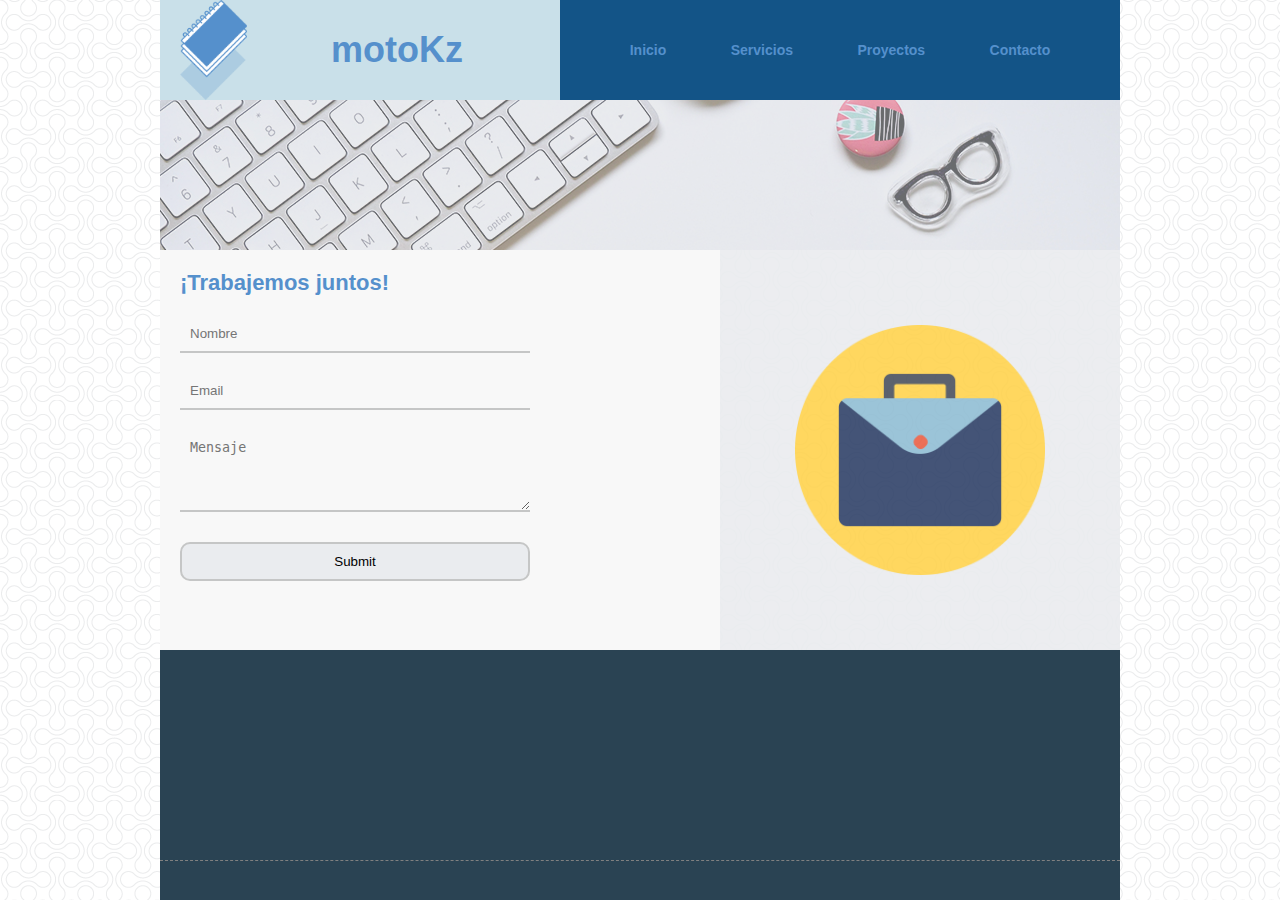
==== contacto.html @ 006784b7 "contacto" ====
<!DOCTYPE html>
<html lang="en">
<head>
    <meta charset="UTF-8">
    <title>Proyecto Integrador Módulo 1</title>
    <link rel="stylesheet" href="estilos.css">
</head>
<body>
    <header>
        <div id="logo">
            <div id="imglogo"></div>
            <div id="txtlogo">
                <h1>motoKz</h1>
            </div>
            <!-- <img src="imagenes/logo.png" alt="logo">
            <h1>motoKz</h1> -->
        </div>
        <nav>
            <ul>
                <li><a href="index.html">Inicio</a></li>
                <li><a href="#">Servicios</a></li>
                <li><a href="#">Proyectos</a></li>
                <li><a href="contacto.html">Contacto</a></li>
            </ul>
        </nav>
    </header>

    <div id="banner">
        <img src="imagenes/banner2.jpg" alt="">
    </div>

    <div id="grupo1">
        <article id="txt_contacto">
            <h2>¡Trabajemos juntos!</h2>
            <form>
                <input type="text" placeholder="Nombre" required>
                <input type="email" placeholder="Email" required>
                <textarea placeholder="Mensaje" rows="4" required></textarea>
                <input type="submit">
            </form>    
        </article>
        <article id="img_contacto"></article>
    </div>
    <footer>
        <div id="copyright"></div>
    </footer>
</body>
</html>
---- estilos.css ----
* {
    margin: 0;
    padding: 0;
    box-sizing: border-box;
}

body {
    font-family: Verdana,  Tahoma, sans-serif;
    background-image: url(imagenes/pattern2.png);
}

header {
    width: 960px;
    height: 100px;
    background-color: gray;
    margin-left: auto;
    margin-right: auto;
}

#logo {
    width: 400px;
    height: 100px;
    background-color: #c9e0e9;
    float: left;
}

#imglogo {
    width: 67px;
    height: 100px;
    margin-left: 20px;
    background-image: url(imagenes/logo.png);
    background-size: cover;
    /* border: 1px solid green; */
    float: left;
}

#txtlogo {
    width: 300px;
    height: 100px;
    /* border: 1px solid red; */
    float: left;
}

#txtlogo {
    font-size: 18px;
    margin: 0;
    color: #5590CC;
    display: inline-block;
    text-align: center;
    line-height: 100px;
}

nav {
    width: 560px;
    height: 100px;
    background-color: #135487;
    float: left;
}

nav ul {
    list-style-type: none;
    text-align: center;
}

nav ul li {
    display: inline;
}

nav ul li a {
    display: inline-block;
    line-height: 100px;
    font-weight: bold;
    color: #5590CC;
    text-decoration: none;
    padding: 0 30px;
    font-size: 14px;
    border-radius: 20px;
}

nav ul li a:hover {
    background-color: #093456;
    color: #FFF;
}

#banner {
    width: 960px;
    height: 150px;
    background-color: #D5D8DD;
    margin-left: auto;
    margin-right: auto;
}

#banner img {
    opacity: 0.5;
}

#grupo1 {
    width: 960px;
    margin-left: auto;
    margin-right: auto;

}

#art1 {
    width: 550px;
    height: 300px;
    background-color: #F8F8F8;
    float: left;
}

#art2 {
    width: 410px;
    height: 300px;
    background-color: #EAECEF;
    float: left;
}

#grupo2 {
    clear: both;
    width: 960px;
    margin-left: auto;
    margin-right: auto;
}


#sec1 {
    width: 480px;
    height: 400px;
    background-color: #9CDADF;
    float: left;
}

#sec2 {
    width: 480px;
    height: 400px;
    background-color: #85B0D5;
    float: left;
}

#txt_contacto {
    width: 560px;
    height: 400px;
    background-color: #F8F8F8;
    float: left;
    padding: 20px;
}

#txt_contacto h2 {
    color: #5590CC;
    font-size: 22px;
    margin-bottom: 20px;
}

#txt_contacto input {
    padding: 10px;
    width: 350px;
    background-color:#F8F8F8;
    border: 0;
    border-bottom: 2px solid #C5C6C6;
    display: block;
    margin-bottom: 20px;
}

#txt_contacto textarea {
    padding: 10px;
    width: 350px;
    background-color:#F8F8F8;
    border: 0;
    border-bottom: 2px solid #C5C6C6;
    display: block;
    margin-bottom: 30px;
}

#txt_contacto input[type=submit] {
    border: 2px solid #C5C6C6;
    border-radius: 10px;
    background-color: #EAECEF;
}

#img_contacto {
    width: 400px;
    height: 400px;
    background-color: #EAECEF;
    background-image: url(imagenes/contacto.png);
    background-position: center;
    background-repeat: no-repeat;
    background-size: 250px;
    opacity: 0.9;
    float: left;
}



footer {
    width: 960px;
    height: 250px;
    background-color: #2A4353;
    margin-left: auto;
    margin-right: auto;
    position: relative;
    clear: both;
}

#copyright {
    width: 960px;
    height: 40px;
    border-top: 1px dashed gray;
    position: absolute;
    bottom: 0;
}
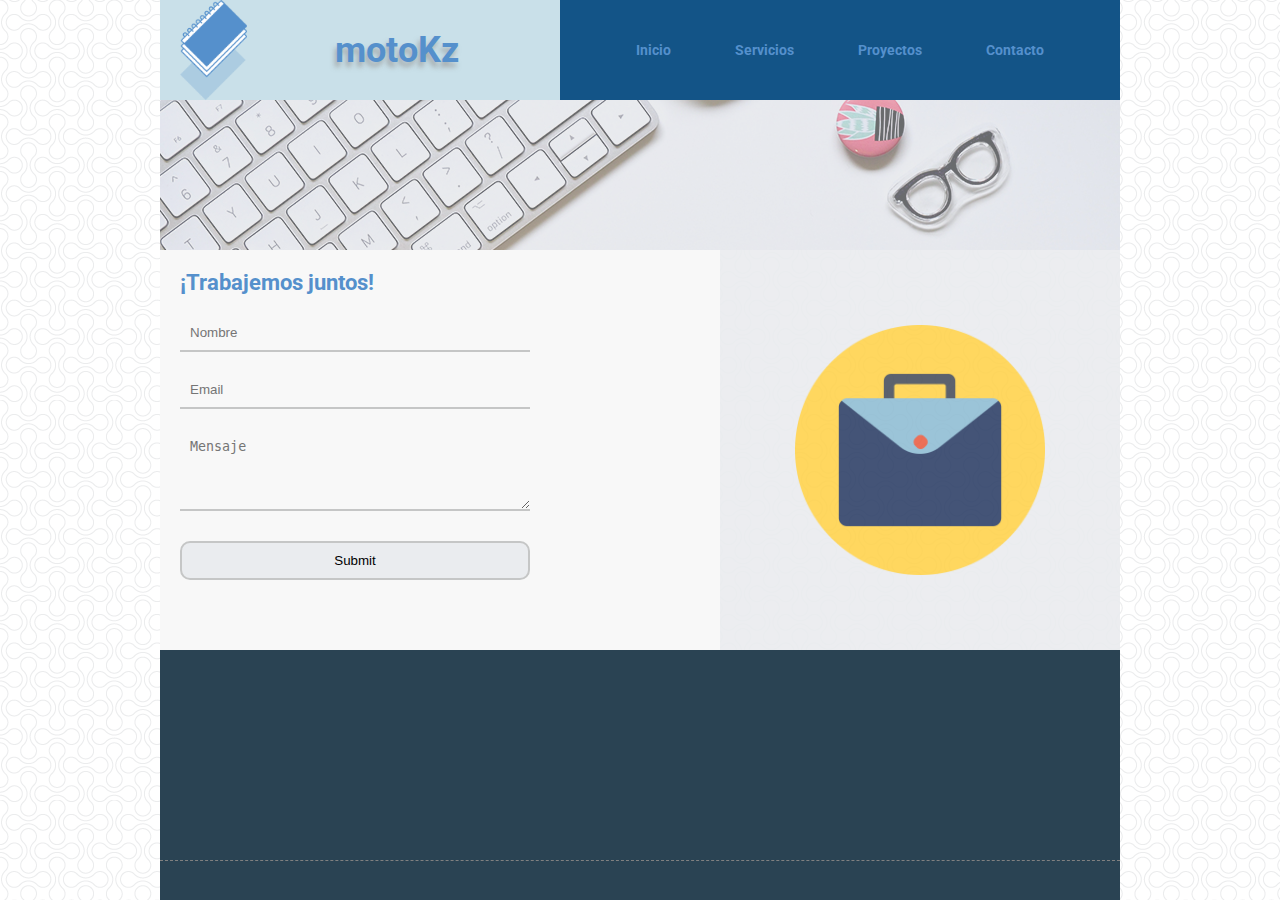
==== commit ae7eade7: "animación h2 y sección servicios" ====
--- a/contacto.html
+++ b/contacto.html
@@ -2,7 +2,7 @@
 <html lang="en">
 <head>
     <meta charset="UTF-8">
-    <title>Proyecto Integrador Módulo 1</title>
+    <title>Proyecto Integrador</title>
     <link rel="stylesheet" href="estilos.css">
 </head>
 <body>
@@ -18,8 +18,8 @@
         <nav>
             <ul>
                 <li><a href="index.html">Inicio</a></li>
-                <li><a href="#">Servicios</a></li>
-                <li><a href="#">Proyectos</a></li>
+                <li><a href="servicios.html">Servicios</a></li>
+                <li><a href="index.html#sec1">Proyectos</a></li>
                 <li><a href="contacto.html">Contacto</a></li>
             </ul>
         </nav>
@@ -31,7 +31,7 @@
 
     <div id="grupo1">
         <article id="txt_contacto">
-            <h2>¡Trabajemos juntos!</h2>
+            <h2 class="aparece_texto">¡Trabajemos juntos!</h2>
             <form>
                 <input type="text" placeholder="Nombre" required>
                 <input type="email" placeholder="Email" required>
--- a/estilos.css
+++ b/estilos.css
@@ -1,3 +1,16 @@
+@import url('https://fonts.googleapis.com/css2?family=Roboto:wght@400;700&display=swap');
+
+@-webkit-keyframes 'a_aparece_texto' {
+    from {
+        font-size: 0;
+    }
+
+    to {
+        font-size: 22px;
+    }
+}
+
+
 * {
     margin: 0;
     padding: 0;
@@ -5,7 +18,7 @@
 }
 
 body {
-    font-family: Verdana,  Tahoma, sans-serif;
+    font-family: 'Roboto', sans-serif;
     background-image: url(imagenes/pattern2.png);
 }
 
@@ -39,6 +52,7 @@
     height: 100px;
     /* border: 1px solid red; */
     float: left;
+    text-shadow: -2px 5px 5px rgba(150, 150, 150, 0.7);
 }
 
 #txtlogo {
@@ -126,8 +140,20 @@
 #sec1 {
     width: 480px;
     height: 400px;
-    background-color: #9CDADF;
-    float: left;
+    /* background-color: #9CDADF; */
+    background: -webkit-gradient(linear, 50% 50%, 50% 0%, from(#85B0D5), to(#9CDADF));
+    float: left;
+    padding: 20px;
+}
+
+#sec1 ul, #sec2 ul {
+    padding: 20px;
+}
+
+#sec1 ul li, #sec2 ul li {
+    padding-bottom: 15px;
+    color: #2A4353;
+    font-size: 14px;
 }
 
 #sec2 {
@@ -135,6 +161,7 @@
     height: 400px;
     background-color: #85B0D5;
     float: left;
+    padding: 20px;
 }
 
 #txt_contacto {
@@ -145,7 +172,27 @@
     padding: 20px;
 }
 
-#txt_contacto h2 {
+#txt_servicios {
+    width: 960px;
+    height: 400px;
+    background-color: #F8F8F8;
+    float: left;
+    padding: 20px;
+}
+
+#txt_servicios p {
+    padding: 10px;
+    text-align: justify;
+}
+
+
+.aparece_texto {
+    animation-name: a_aparece_texto;
+    animation-duration: 0.5s;
+    animation-iteration-count: initial;
+}
+
+h2 {
     color: #5590CC;
     font-size: 22px;
     margin-bottom: 20px;
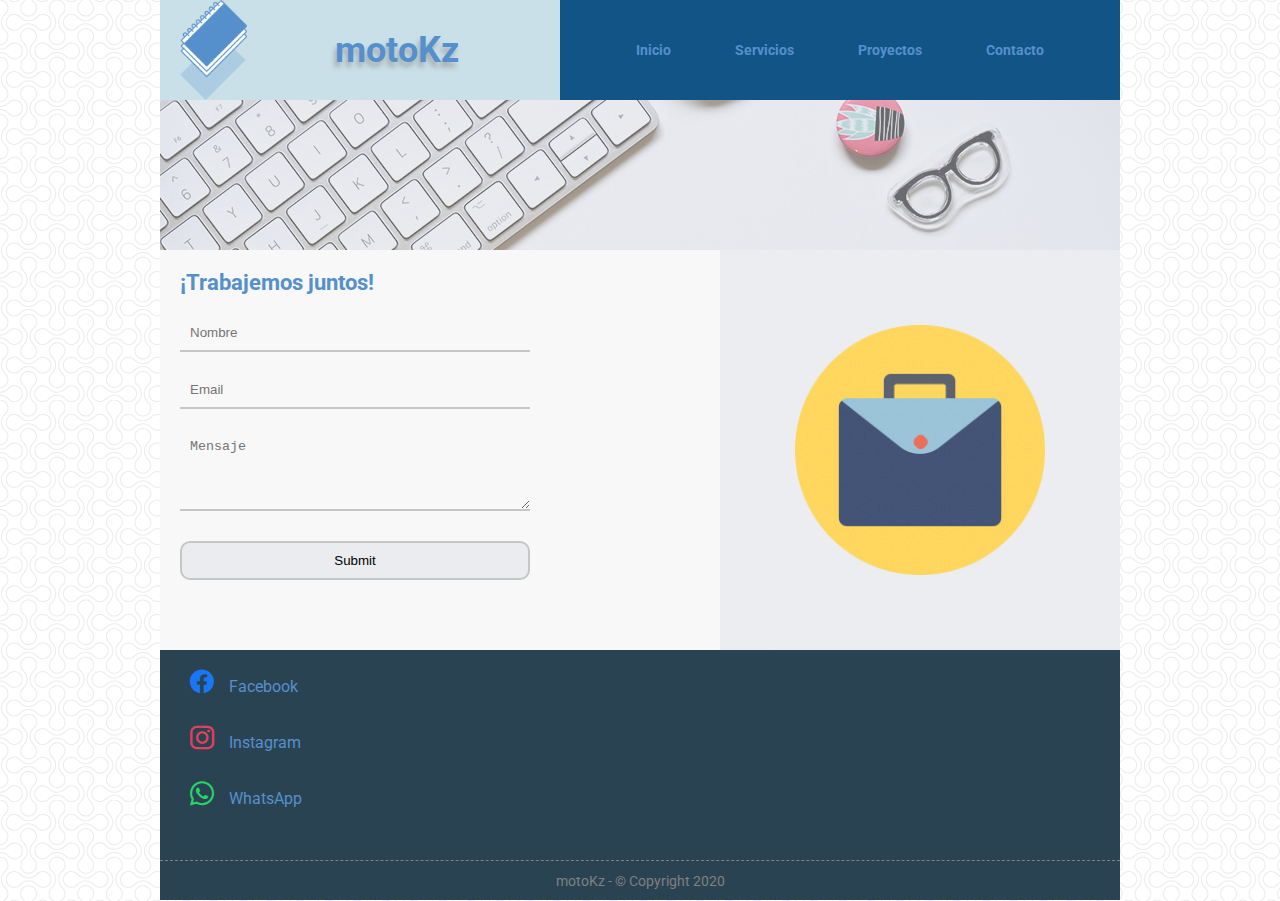
==== commit 324200af: "modificacion JS" ====
--- a/contacto.html
+++ b/contacto.html
@@ -4,6 +4,7 @@
     <meta charset="UTF-8">
     <title>Proyecto Integrador</title>
     <link rel="stylesheet" href="estilos.css">
+    <meta name="viewport" content="width=device-width, initial-scale=1">
 </head>
 <body>
     <header>
@@ -42,7 +43,14 @@
         <article id="img_contacto"></article>
     </div>
     <footer>
-        <div id="copyright"></div>
+        <ul>
+            <li><span class="icon-facebook"></span><a href="https://www.facebook.com" target="new">Facebook</a></li>
+            <li><span class="icon-instagram"></span><a href="https://www.instagram.com" target="new">Instagram</a></li>
+            <li><span class="icon-whatsapp"></span><a href=" https://wa.me/111111111" target="new">WhatsApp</a></li>
+        </ul>
+  
+        <div id="copyright"><p>motoKz - &copy; Copyright 2020</p></div>
     </footer>
+    <script type="text/javascript" src="js/index.js"></script>
 </body>
 </html>--- a/estilos.css
+++ b/estilos.css
@@ -1,4 +1,5 @@
 @import url('https://fonts.googleapis.com/css2?family=Roboto:wght@400;700&display=swap');
+@import url('iconos.css');
 
 @-webkit-keyframes 'a_aparece_texto' {
     from {
@@ -248,10 +249,252 @@
     clear: both;
 }
 
+footer ul {
+    list-style-type: none;
+}
+
+footer ul li {
+    margin-left:30px;
+    margin-top:10px;
+    padding-top: 20px;
+}
+
+footer ul li a {
+    color: #5590CC;
+    text-decoration: none;
+    padding-left: 15px;
+}
+
+footer ul li span {
+    font-size: 24px;
+}
+
+
 #copyright {
     width: 960px;
     height: 40px;
     border-top: 1px dashed gray;
     position: absolute;
     bottom: 0;
-}+}
+
+#copyright p {
+    font-size: 14px;
+    color:gray;
+    text-align: center;
+    line-height: 40px;
+}
+
+@media all and (min-width: 600px) and (max-width: 1023px) {
+
+    header {
+        width: 580px;
+    }
+    
+    #logo {
+        width: 580px;
+    }
+    
+    #txtlogo h1 {
+        padding-left: 140px;
+    }
+    
+    nav {
+        width: 580px;
+        height: 60px;
+    }
+
+    nav ul li a {
+        line-height: 60px;
+    }
+    
+    
+    #banner {
+        display: none;
+    }
+    
+    
+    #grupo1 {
+        width: 580px;
+    }
+    
+    #art1 {
+        width: 580px;
+    }
+    
+    #art2 {
+        width: 580px;
+    }
+    
+    #grupo2 {
+        width: 580px;
+    }
+    
+    
+    #sec1 {
+        width: 580px;
+    }
+    
+    
+    #sec2 {
+        width: 580px;
+    }
+    
+    #txt_contacto {
+        width: 580px;
+    }
+    
+    #txt_servicios {
+        width: 580px;
+        height: 500px;
+    }   
+
+    #txt_contacto input {
+        padding: 20px;
+        width: 480px;
+
+    }
+    
+    #txt_contacto textarea {
+        width: 480px;
+    }
+    
+    #txt_contacto input[type=submit] {
+        padding: 10px;
+    }
+    
+    #img_contacto {
+        display: none;
+    }
+    
+    
+    
+    footer {
+        width: 580px;
+        height: 200px;
+    }
+    
+    #copyright {
+        width: 580px;
+    }
+    
+
+} /* FIN MEDIA 600 A 1023PX*/
+
+@media all and (max-width: 599px) {
+
+    header {
+        width:100%;
+        height: auto;
+    }
+    
+    #logo {
+        width: 100%;
+        height: auto;
+    }
+    
+    #imglogo {
+        display: none;
+    }
+    
+    #txtlogo {
+        width: 100%;
+        height: auto;
+    }
+    
+    nav {
+        width: 100%;
+        height: auto;
+    }
+    
+    
+    nav ul li {
+        display: block;
+        height: 50px;
+        padding-top: 0;
+        padding-bottom: 0;
+    }
+    
+    nav ul li a {
+        display: block;
+        height: 50px;
+        line-height: 50px;
+        padding-top: 0;
+        padding-bottom: 0;
+
+    }
+    
+    #banner {
+        display: none;
+    }
+    
+    
+    #grupo1 {
+        width: 100%;
+    
+    }
+    
+    #art1 {
+        width: 100%;
+    
+    }
+    
+    #art2 {
+        width:100%;
+    }
+    
+    #grupo2 {
+        width: 100%;
+    }
+    
+    
+    #sec1 {
+        width: 100%;
+        
+    }
+       
+
+    #sec2 {
+        width: 100%;
+    }
+    
+    #txt_contacto {
+        width: 100%;
+    }
+    
+    #txt_servicios {
+        width: 100%;
+        height: auto;
+        
+    }
+
+
+    #txt_contacto input {
+        width: 100%;
+    }
+    
+    #txt_contacto textarea {
+        width: 100%;
+    }
+    
+    #txt_contacto input[type=submit] {
+        border: 2px solid #C5C6C6;
+        border-radius: 10px;
+        background-color: #EAECEF;
+    }
+    
+    #img_contacto {
+        display: none;
+    }
+    
+    
+    
+    footer {
+        width: 100%;
+    }
+    
+    #copyright {
+        width: 100%;
+    }
+
+} /* FIN DE MEDIA MAX 599PX*/